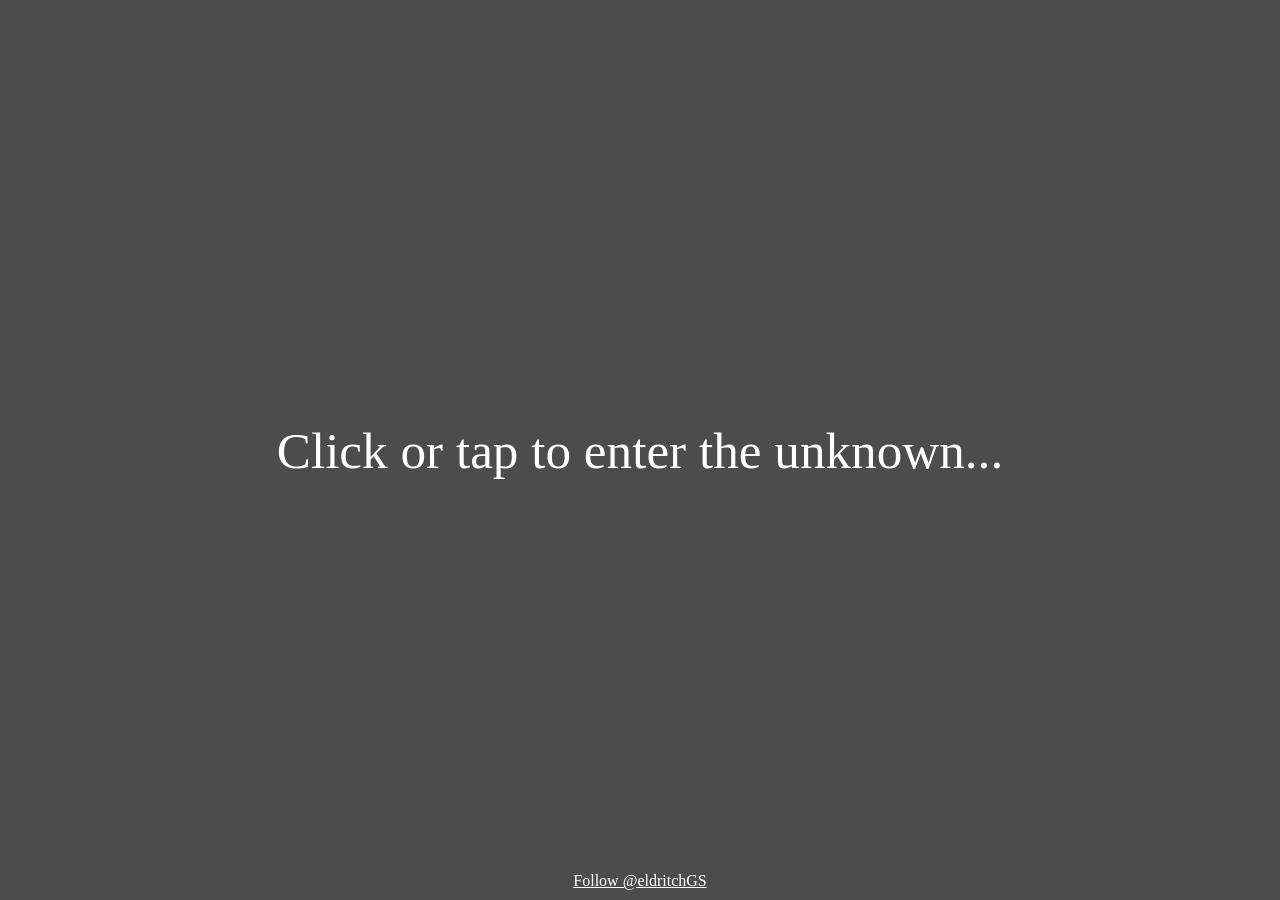
==== index.html @ e6212165 "Fixed media, remotely hosted videos" ====
<!DOCTYPE html>
<html lang="en">
<head>
    <meta charset="UTF-8">
    <meta name="viewport" content="width=device-width, initial-scale=1.0">
    <title>Eldritch Game Studio</title>
    <style>
        html, body {
            margin: 0;
            padding: 0;
            height: 100%;
            overflow: hidden;
        }
        video {
            position: absolute;
            top: 0;
            left: 0;
            width: 100%;
            height: 100%;
            object-fit: cover;
        }
        .overlay {
            position: absolute;
            top: 0;
            left: 0;
            width: 100%;
            height: 100%;
            background: rgba(0, 0, 0, 0.7);
            color: #fff;
            display: flex;
            justify-content: center;
            align-items: center;
            /* Change this line */
            font-size: 4vw;
            /* --- */
            white-space: nowrap;
            overflow: hidden;
            text-overflow: ellipsis;
        }
        .twitter-button-container {
            position: absolute;
            bottom: 10px;
            width: 100%;
            text-align: center;
        }
        .twitter-follow-button {
            color: #fff; 
        }
    </style>
</head>
<body>
    <video id="Eldritch Studio" autoplay loop muted>
        <source src="https://s3.us-west-2.amazonaws.com/eldritch.studio/dcrawl.mp4" type="video/mp4">
        Your browser does not support the video tag.
    </video>
    <audio id="Eldritch Audio" loop muted>
        <source src="https://eldritch.studio/AudioTrack.mp3" type="audio/mpeg">
        Your browser does not support the audio tag.
    </audio>
    <div class="overlay" id="overlay">Click or tap to enter the unknown...</div>
    <div class="twitter-button-container">
        <a href="https://twitter.com/eldritchGS?ref_src=twsrc%5Etfw" class="twitter-follow-button" data-show-count="false">Follow @eldritchGS</a>
    </div>
    <script async src="https://platform.twitter.com/widgets.js" charset="utf-8"></script>
    <script>
        var myVideo = document.getElementById('Eldritch Studio');
        var myAudio = document.getElementById('Eldritch Audio');
        var myOverlay = document.getElementById('overlay');

        document.body.addEventListener("click", function() {
            if(myVideo.muted){
              myVideo.muted = false;
              myAudio.muted = false;
              myOverlay.style.display = 'none';
              if(myAudio.paused){
                 myAudio.play();
              }
            }
        });
    </script>
</body>
</html>
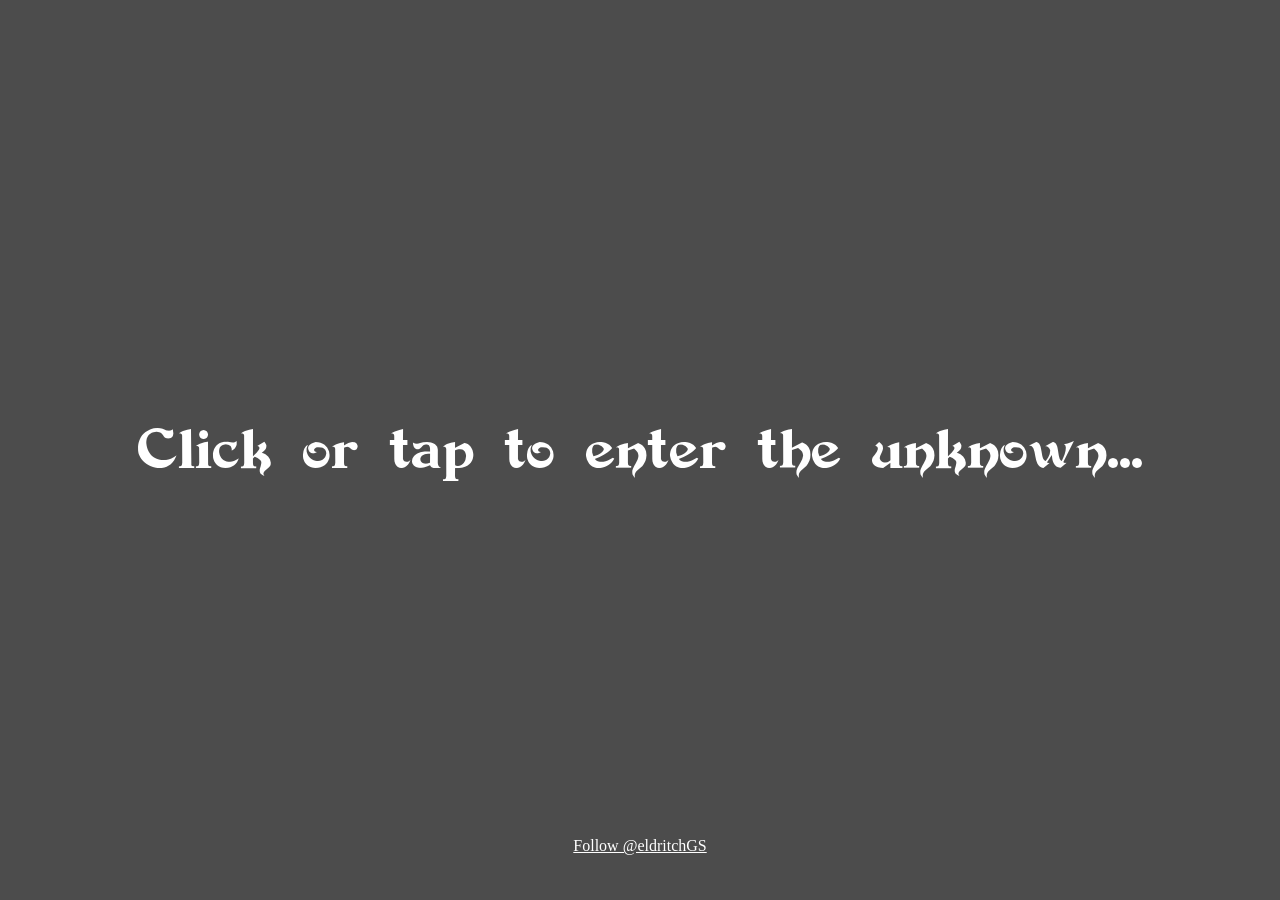
==== commit 57c00bc1: "added custom font" ====
--- a/index.html
+++ b/index.html
@@ -4,7 +4,15 @@
     <meta charset="UTF-8">
     <meta name="viewport" content="width=device-width, initial-scale=1.0">
     <title>Eldritch Game Studio</title>
+    <link rel="preload" href="./DevinneSwash-qZd5.ttf" as="font" type="font/ttf" crossorigin="anonymous">
     <style>
+        @font-face {
+            font-family: 'DevinneSwash';
+            src: url('./DevinneSwash-qZd5.ttf') format('truetype');
+            font-weight: normal;
+            font-style: normal;
+        }
+        
         html, body {
             margin: 0;
             padding: 0;
@@ -30,16 +38,15 @@
             display: flex;
             justify-content: center;
             align-items: center;
-            /* Change this line */
             font-size: 4vw;
-            /* --- */
             white-space: nowrap;
             overflow: hidden;
             text-overflow: ellipsis;
+            font-family: 'DevinneSwash', Palatino, 'Palatino Linotype', serif;
         }
         .twitter-button-container {
             position: absolute;
-            bottom: 10px;
+            bottom: 5%;
             width: 100%;
             text-align: center;
         }
@@ -59,7 +66,7 @@
     </audio>
     <div class="overlay" id="overlay">Click or tap to enter the unknown...</div>
     <div class="twitter-button-container">
-        <a href="https://twitter.com/eldritchGS?ref_src=twsrc%5Etfw" class="twitter-follow-button" data-show-count="false">Follow @eldritchGS</a>
+        <a href="https://twitter.com/EldritchGS?ref_src=twsrc%5Etfw" class="twitter-follow-button" data-show-count="false">Follow @eldritchGS</a>
     </div>
     <script async src="https://platform.twitter.com/widgets.js" charset="utf-8"></script>
     <script>
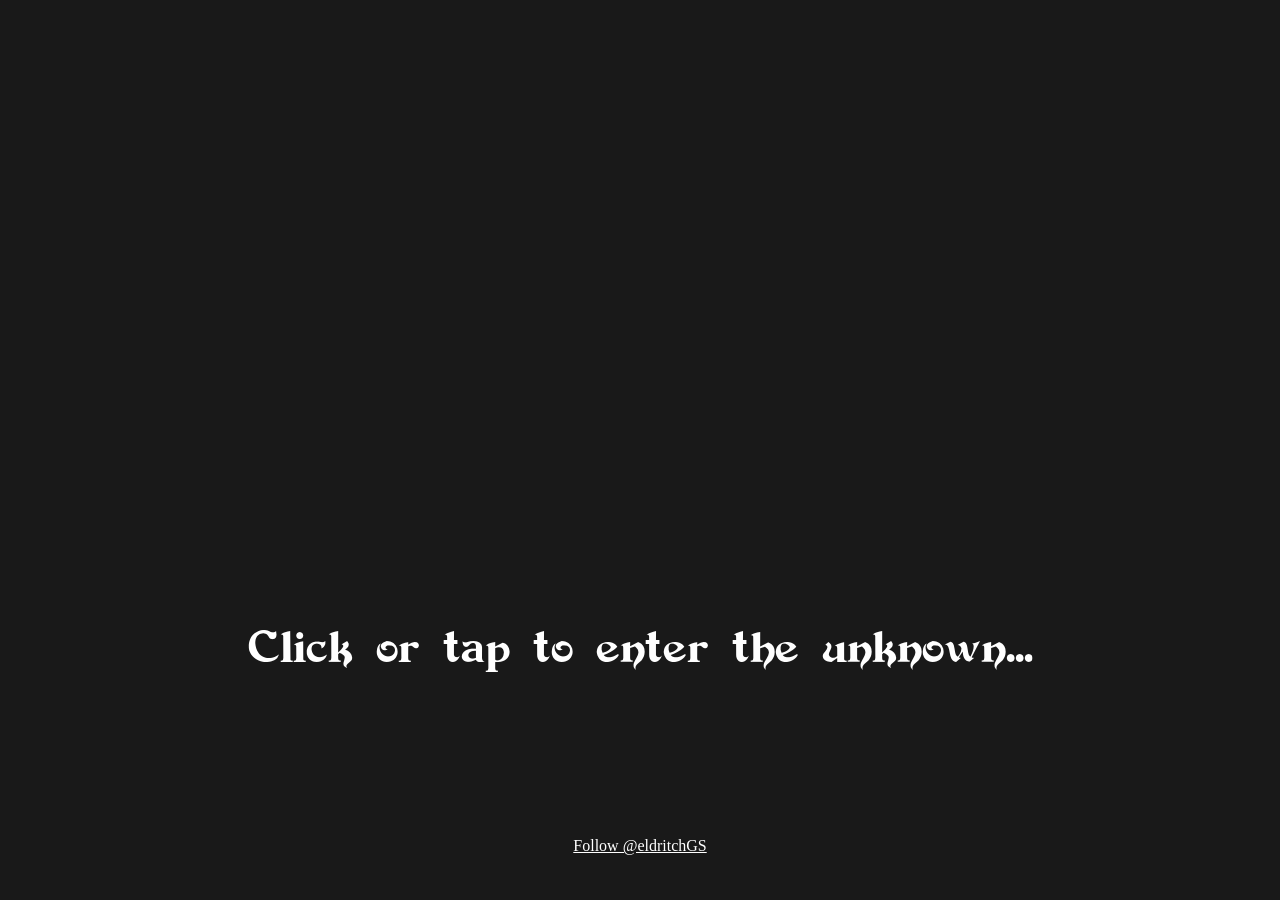
==== commit 2d967b68: "added favicon and fade effect" ====
--- a/index.html
+++ b/index.html
@@ -4,7 +4,7 @@
     <meta charset="UTF-8">
     <meta name="viewport" content="width=device-width, initial-scale=1.0">
     <title>Eldritch Game Studio</title>
-    <link rel="preload" href="./DevinneSwash-qZd5.ttf" as="font" type="font/ttf" crossorigin="anonymous">
+    <link rel="icon" type="image/x-icon" href="/favicon.png">
     <style>
         @font-face {
             font-family: 'DevinneSwash';
@@ -12,7 +12,6 @@
             font-weight: normal;
             font-style: normal;
         }
-        
         html, body {
             margin: 0;
             padding: 0;
@@ -28,21 +27,28 @@
             object-fit: cover;
         }
         .overlay {
+            position: relative;
+            height: 100%;
+            width: 100%;
+            background: rgba(0, 0, 0, 0.9);
+            font-family: 'DevinneSwash', Palatino, 'Palatino Linotype', serif;
+            transition: opacity 7s ease-out;
+        }
+        .overlay div {
             position: absolute;
-            top: 0;
-            left: 0;
-            width: 100%;
-            height: 100%;
-            background: rgba(0, 0, 0, 0.7);
+            bottom: 25%;
+            left: 50%;
+            transform: translateX(-50%);
             color: #fff;
-            display: flex;
-            justify-content: center;
-            align-items: center;
             font-size: 4vw;
             white-space: nowrap;
             overflow: hidden;
             text-overflow: ellipsis;
-            font-family: 'DevinneSwash', Palatino, 'Palatino Linotype', serif;
+        }
+        @media screen and (min-width: 1024px) {
+            .overlay div {
+                font-size: 40px;
+            }
         }
         .twitter-button-container {
             position: absolute;
@@ -64,7 +70,9 @@
         <source src="https://eldritch.studio/AudioTrack.mp3" type="audio/mpeg">
         Your browser does not support the audio tag.
     </audio>
-    <div class="overlay" id="overlay">Click or tap to enter the unknown...</div>
+    <div class="overlay">
+        <div id="overlay-text">Click or tap to enter the unknown...</div>
+    </div>
     <div class="twitter-button-container">
         <a href="https://twitter.com/EldritchGS?ref_src=twsrc%5Etfw" class="twitter-follow-button" data-show-count="false">Follow @eldritchGS</a>
     </div>
@@ -72,16 +80,16 @@
     <script>
         var myVideo = document.getElementById('Eldritch Studio');
         var myAudio = document.getElementById('Eldritch Audio');
-        var myOverlay = document.getElementById('overlay');
-
+        var myOverlay = document.getElementsByClassName('overlay')[0];
+    
         document.body.addEventListener("click", function() {
             if(myVideo.muted){
-              myVideo.muted = false;
-              myAudio.muted = false;
-              myOverlay.style.display = 'none';
-              if(myAudio.paused){
-                 myAudio.play();
-              }
+                myVideo.muted = false;
+                myAudio.muted = false;
+                myOverlay.style.opacity = 0;
+                if(myAudio.paused){
+                    myAudio.play();
+                }
             }
         });
     </script>
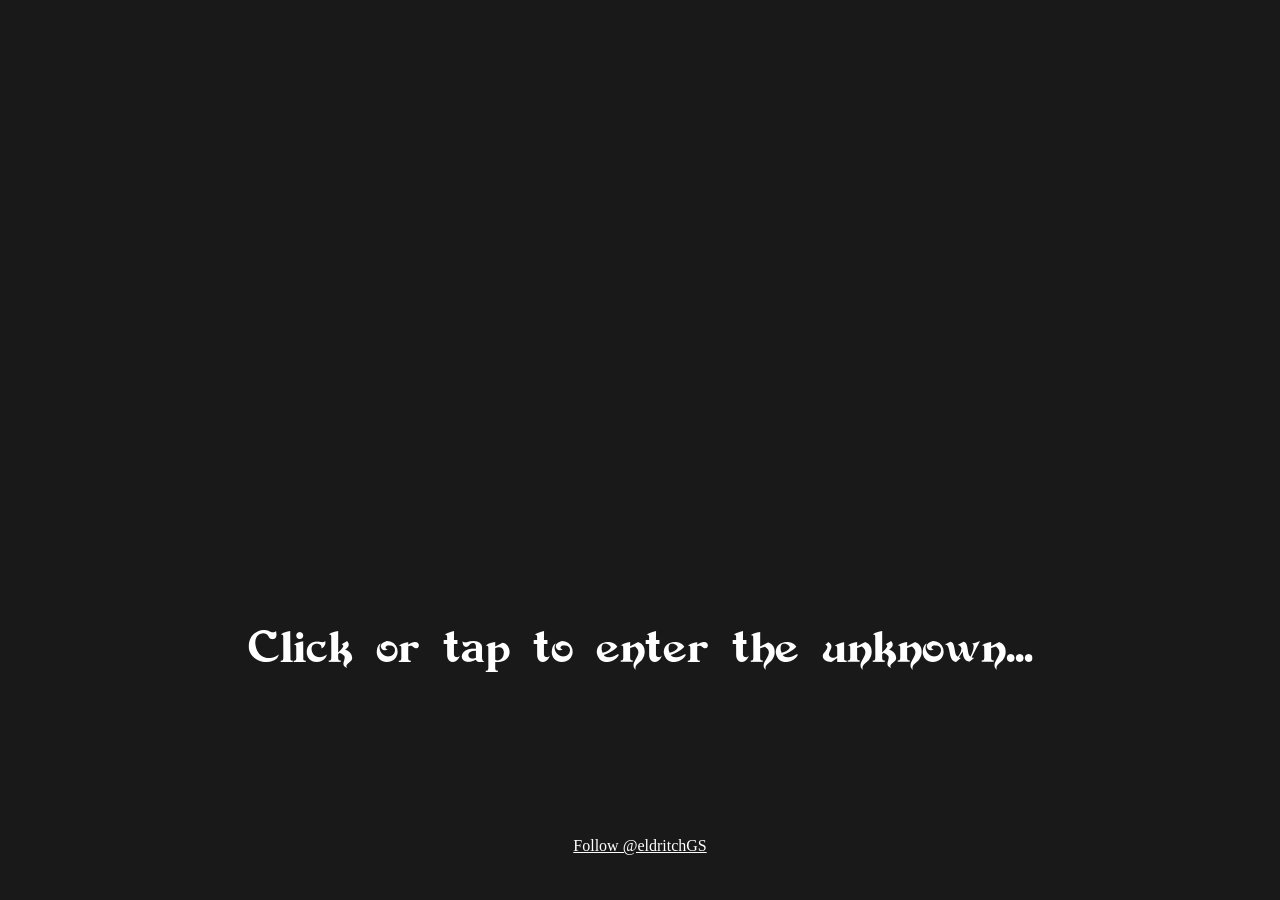
==== commit 70f1f24a: "adjusted load overlay z index" ====
--- a/index.html
+++ b/index.html
@@ -4,7 +4,7 @@
     <meta charset="UTF-8">
     <meta name="viewport" content="width=device-width, initial-scale=1.0">
     <title>Eldritch Game Studio</title>
-    <link rel="icon" type="image/x-icon" href="/favicon.png">
+    <link rel="icon" type="image/x-icon" href="favicon2.png">
     <style>
         @font-face {
             font-family: 'DevinneSwash';
@@ -59,6 +59,32 @@
         .twitter-follow-button {
             color: #fff; 
         }
+        .mute-button-container {
+            position: absolute;
+            bottom: 0;
+            left: 0;
+            padding: 10px;
+            opacity: 0;
+            transition: opacity 7s;
+        }
+        .mute-button-container.visible {
+            opacity: 1;
+        }
+        #mute-button {
+            background: transparent;
+            border: none;
+            cursor: pointer;
+            padding: 15px;
+        }
+        #load-overlay {
+            background: black;
+            position: fixed;
+            left: 0; top: 0;
+            width: 100%; height: 100%;
+            z-index: -1;
+            opacity: 1;
+            transition: opacity 2s; /* sets the speed of fading */ 
+        }
     </style>
 </head>
 <body>
@@ -76,22 +102,57 @@
     <div class="twitter-button-container">
         <a href="https://twitter.com/EldritchGS?ref_src=twsrc%5Etfw" class="twitter-follow-button" data-show-count="false">Follow @eldritchGS</a>
     </div>
+    <div class="mute-button-container">
+        <button id="mute-button"><img id="muteImage" src="unmute.png"></button>
+    </div>
+    <div id="load-overlay"></div>
     <script async src="https://platform.twitter.com/widgets.js" charset="utf-8"></script>
     <script>
         var myVideo = document.getElementById('Eldritch Studio');
         var myAudio = document.getElementById('Eldritch Audio');
         var myOverlay = document.getElementsByClassName('overlay')[0];
-    
+        var muteButtonContainer = document.querySelector('.mute-button-container');
+        var muteButton = document.getElementById('mute-button');
+        var muteImage = document.getElementById('muteImage');
+
+        var isInitialized = false;
+        var isMuted = true; // Initialize as true assuming autoplay with muted
+
         document.body.addEventListener("click", function() {
-            if(myVideo.muted){
+            if(!isInitialized){
+                isInitialized = true;
                 myVideo.muted = false;
                 myAudio.muted = false;
+                muteImage.src = "unmute.png";
                 myOverlay.style.opacity = 0;
+                muteButtonContainer.classList.add('visible');
                 if(myAudio.paused){
                     myAudio.play();
                 }
+                isMuted = false; 
             }
         });
+
+        muteButton.addEventListener("click", function() {
+            if(!isMuted){ // If the sound is playing, then mute
+                myVideo.muted = true;
+                myAudio.muted = true;
+                muteImage.src = "mute.png";
+                isMuted = true;
+            } else { // If the sound is muted, then unmute
+                myVideo.muted = false;
+                myAudio.muted = false;
+                muteImage.src = "unmute.png";
+                isMuted = false;
+            }
+        });
+
+        window.addEventListener('load', fadeoutBlackOverlay);
+
+        function fadeoutBlackOverlay(){
+            document.getElementById('load-overlay').style.opacity = "0";
+        }
+        
     </script>
 </body>
 </html>
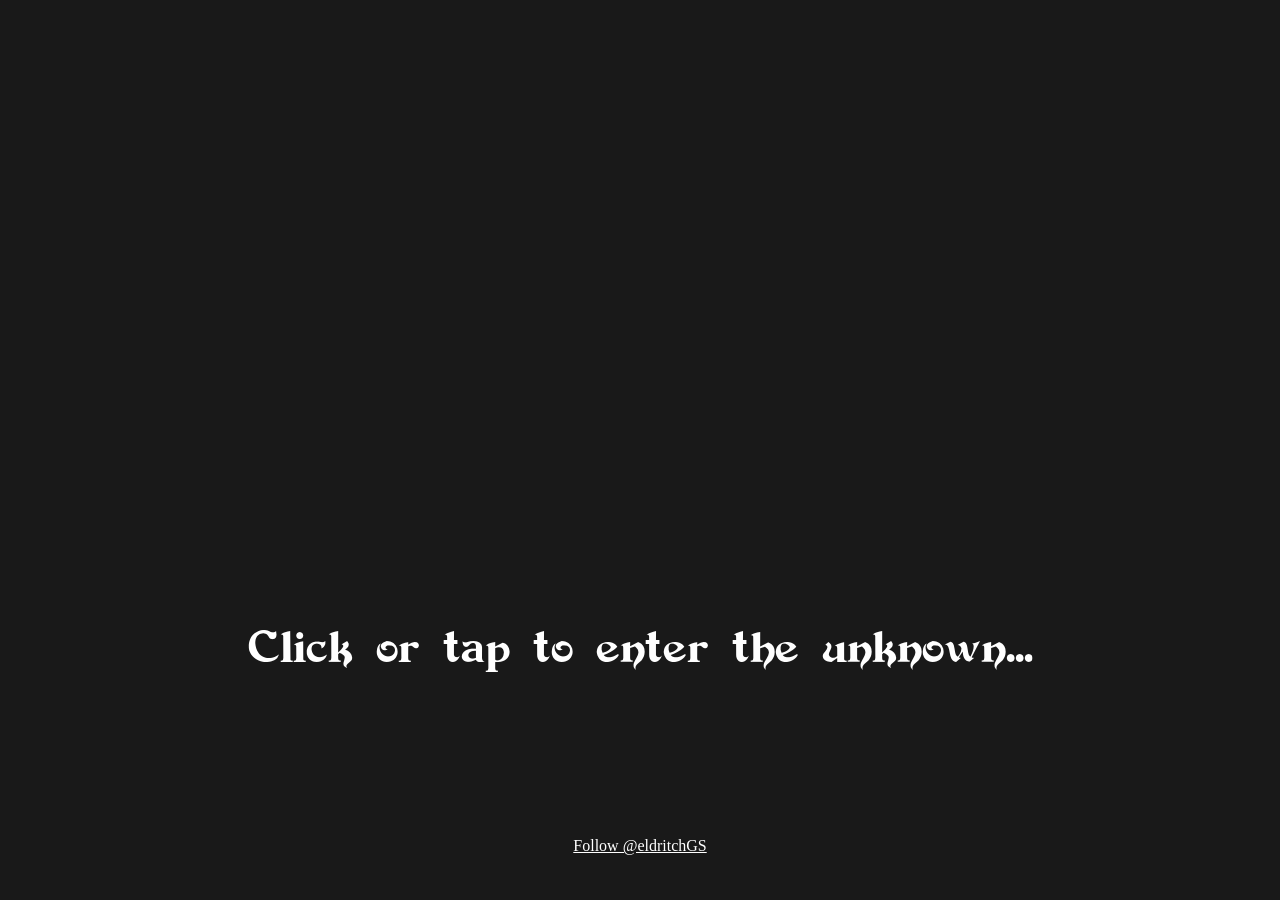
==== commit 63bad9fc: "docs and opts" ====
--- a/index.html
+++ b/index.html
@@ -3,21 +3,28 @@
 <head>
     <meta charset="UTF-8">
     <meta name="viewport" content="width=device-width, initial-scale=1.0">
-    <title>Eldritch Game Studio</title>
+    <title>Eldritch Game Studio</title> <!-- Website Title -->
+    <!-- Link to the favicon -->
     <link rel="icon" type="image/x-icon" href="favicon2.png">
+
     <style>
+        /* Importing external font from a file */
         @font-face {
             font-family: 'DevinneSwash';
             src: url('./DevinneSwash-qZd5.ttf') format('truetype');
             font-weight: normal;
             font-style: normal;
         }
+
+        /* CSS reset to avoid default browser styles */
         html, body {
             margin: 0;
             padding: 0;
             height: 100%;
             overflow: hidden;
         }
+
+        /* Adding styles for the background video */
         video {
             position: absolute;
             top: 0;
@@ -26,6 +33,8 @@
             height: 100%;
             object-fit: cover;
         }
+
+        /* Overlay CSS styles */
         .overlay {
             position: relative;
             height: 100%;
@@ -34,6 +43,7 @@
             font-family: 'DevinneSwash', Palatino, 'Palatino Linotype', serif;
             transition: opacity 7s ease-out;
         }
+
         .overlay div {
             position: absolute;
             bottom: 25%;
@@ -45,20 +55,26 @@
             overflow: hidden;
             text-overflow: ellipsis;
         }
+        
         @media screen and (min-width: 1024px) {
             .overlay div {
                 font-size: 40px;
             }
         }
+
+        /* CSS for twitter button */
         .twitter-button-container {
             position: absolute;
             bottom: 5%;
             width: 100%;
             text-align: center;
         }
+
         .twitter-follow-button {
-            color: #fff; 
+            color: #fff;
         }
+
+        /* Mute button styles */
         .mute-button-container {
             position: absolute;
             bottom: 0;
@@ -76,83 +92,96 @@
             cursor: pointer;
             padding: 15px;
         }
+
+        /* Load overlay style */
         #load-overlay {
             background: black;
             position: fixed;
             left: 0; top: 0;
             width: 100%; height: 100%;
-            z-index: -1;
             opacity: 1;
-            transition: opacity 2s; /* sets the speed of fading */ 
+            transition: opacity 2s; /* sets the speed of fading */
+            z-index: 99;
         }
     </style>
 </head>
 <body>
-    <video id="Eldritch Studio" autoplay loop muted>
-        <source src="https://s3.us-west-2.amazonaws.com/eldritch.studio/dcrawl.mp4" type="video/mp4">
-        Your browser does not support the video tag.
-    </video>
-    <audio id="Eldritch Audio" loop muted>
-        <source src="https://eldritch.studio/AudioTrack.mp3" type="audio/mpeg">
-        Your browser does not support the audio tag.
-    </audio>
-    <div class="overlay">
-        <div id="overlay-text">Click or tap to enter the unknown...</div>
-    </div>
-    <div class="twitter-button-container">
-        <a href="https://twitter.com/EldritchGS?ref_src=twsrc%5Etfw" class="twitter-follow-button" data-show-count="false">Follow @eldritchGS</a>
-    </div>
-    <div class="mute-button-container">
-        <button id="mute-button"><img id="muteImage" src="unmute.png"></button>
-    </div>
-    <div id="load-overlay"></div>
-    <script async src="https://platform.twitter.com/widgets.js" charset="utf-8"></script>
-    <script>
-        var myVideo = document.getElementById('Eldritch Studio');
-        var myAudio = document.getElementById('Eldritch Audio');
-        var myOverlay = document.getElementsByClassName('overlay')[0];
-        var muteButtonContainer = document.querySelector('.mute-button-container');
-        var muteButton = document.getElementById('mute-button');
-        var muteImage = document.getElementById('muteImage');
+<div id="load-overlay"></div> <!-- Initial load overlay -->
+<video id="Eldritch Studio" autoplay loop muted>
+    <!-- Video source and fallback text -->
+    <source src="https://s3.us-west-2.amazonaws.com/eldritch.studio/dcrawl.mp4" type="video/mp4">
+    Your browser does not support the video tag.
+</video>
+<audio id="Eldritch Audio" loop muted>
+    <!-- Audio source and fallback text -->
+    <source src="https://eldritch.studio/AudioTrack.mp3" type="audio/mpeg">
+    Your browser does not support the audio tag.
+</audio>
 
-        var isInitialized = false;
-        var isMuted = true; // Initialize as true assuming autoplay with muted
+<!-- Main overlay with text -->
+<div class="overlay">
+    <div id="overlay-text">Click or tap to enter the unknown...</div>
+</div>
 
-        document.body.addEventListener("click", function() {
-            if(!isInitialized){
-                isInitialized = true;
-                myVideo.muted = false;
-                myAudio.muted = false;
-                muteImage.src = "unmute.png";
-                myOverlay.style.opacity = 0;
-                muteButtonContainer.classList.add('visible');
-                if(myAudio.paused){
-                    myAudio.play();
-                }
-                isMuted = false; 
+<!-- Twitter widget -->
+<div class="twitter-button-container">
+    <a href="https://twitter.com/EldritchGS?ref_src=twsrc%5Etfw" class="twitter-follow-button" data-show-count="false">Follow @eldritchGS</a>
+</div>
+
+<!-- Mute and Unmute option -->
+<div class="mute-button-container">
+    <button id="mute-button"><img id="muteImage" src="unmute.png"></button>
+</div>
+
+<!-- Twitter widget script -->
+<script async src="https://platform.twitter.com/widgets.js" charset="utf-8"></script>
+
+<script>
+    /* JavaScript that manages the video playback */
+    var videoPlayer = document.getElementById('Eldritch Studio');
+    var audioPlayer = document.getElementById('Eldritch Audio');
+    var mainOverlay = document.getElementsByClassName('overlay')[0];
+    var muteButtonContainer = document.querySelector('.mute-button-container');
+    var muteButton = document.getElementById('mute-button');
+    var muteImage = document.getElementById('muteImage');
+    var isInitialized = false;
+    var isMuted = true; // Initialize as true assuming autoplay with muted
+
+    /* Toggles the mute state while updating the image */
+    function toggleMuteState(isMuted) {
+        videoPlayer.muted = isMuted;
+        audioPlayer.muted = isMuted;
+        muteImage.src = isMuted ? "mute.png" : "unmute.png";
+    }
+``
+    /* Play audio when user interacts with the document */
+    document.body.addEventListener("click", function() {
+        if(!isInitialized){
+            isInitialized = true;
+            toggleMuteState(false);
+            mainOverlay.style.opacity = 0;
+            muteButtonContainer.classList.add('visible');
+            if(audioPlayer.paused){
+                audioPlayer.play();
             }
-        });
+            isMuted = false;
+        }
+    });
 
-        muteButton.addEventListener("click", function() {
-            if(!isMuted){ // If the sound is playing, then mute
-                myVideo.muted = true;
-                myAudio.muted = true;
-                muteImage.src = "mute.png";
-                isMuted = true;
-            } else { // If the sound is muted, then unmute
-                myVideo.muted = false;
-                myAudio.muted = false;
-                muteImage.src = "unmute.png";
-                isMuted = false;
-            }
-        });
+    /* Add event listener to mute button for muting and unmuting audio */
+    muteButton.addEventListener("click", function() {
+        isMuted = !isMuted;
+        toggleMuteState(isMuted);
+    });
 
-        window.addEventListener('load', fadeoutBlackOverlay);
+    /* Disables pointer events on load overlay */
+    document.getElementById('load-overlay').style.pointerEvents = "none";
 
-        function fadeoutBlackOverlay(){
-            document.getElementById('load-overlay').style.opacity = "0";
-        }
-        
-    </script>
+    /* Fades out the black overlay on window load */
+    function fadeoutBlackOverlay() {
+        document.getElementById('load-overlay').style.opacity = "0";
+    }
+    window.addEventListener('load', fadeoutBlackOverlay);
+</script>
 </body>
 </html>
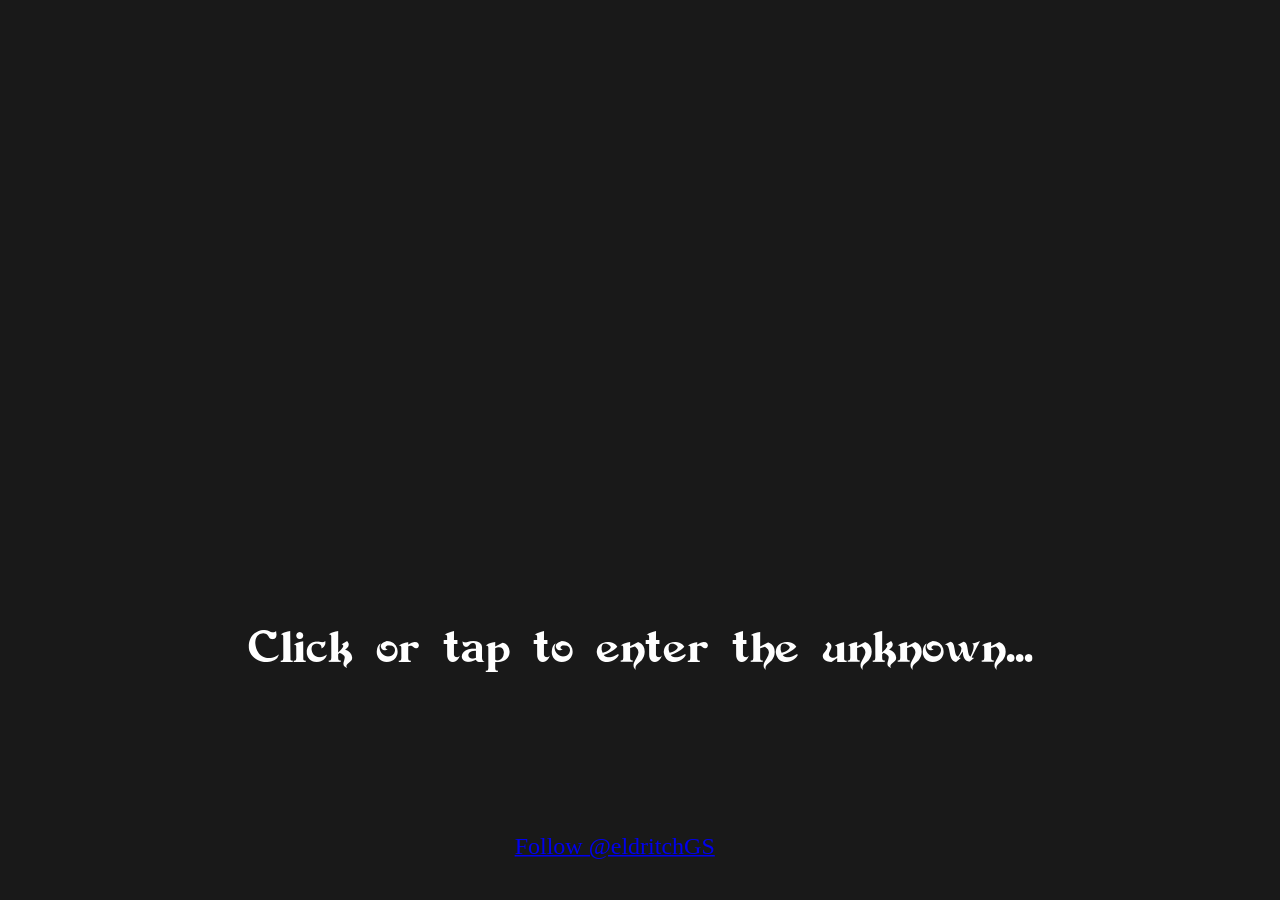
==== commit 03dd6454: "made twitter button larger, aligned buttons" ====
--- a/index.html
+++ b/index.html
@@ -9,100 +9,111 @@
 
     <style>
         /* Importing external font from a file */
-        @font-face {
-            font-family: 'DevinneSwash';
-            src: url('./DevinneSwash-qZd5.ttf') format('truetype');
-            font-weight: normal;
-            font-style: normal;
+    @font-face {
+        font-family: 'DevinneSwash';
+        src: url('./DevinneSwash-qZd5.ttf') format('truetype');
+        font-weight: normal;
+        font-style: normal;
+    }
+
+    /* CSS reset to avoid default browser styles */
+    html, body {
+        margin: 0;
+        padding: 0;
+        height: 100%;
+        overflow: hidden;
+    }
+
+    /* Adding style for the background video */
+    video {
+        position: absolute;
+        top: 0;
+        left: 0;
+        width: 100%;
+        height: 100%;
+        object-fit: cover;
+    }
+
+    /* Overlay CSS styles */
+    .overlay {
+        position: relative;
+        height: 100%;
+        width: 100%;
+        background: rgba(0, 0, 0, 0.9);
+        font-family: 'DevinneSwash', Palatino, 'Palatino Linotype', serif;
+        transition: opacity 7s ease-out;
+    }
+
+    .overlay div {
+        position: absolute;
+        bottom: 25%;
+        left: 50%;
+        transform: translateX(-50%);
+        color: #fff;
+        font-size: 4vw;
+        white-space: nowrap;
+        overflow: hidden;
+        text-overflow: ellipsis;
+    }
+
+    @media screen and (min-width: 1024px) {
+        .overlay div {
+            font-size: 40px;
         }
-
-        /* CSS reset to avoid default browser styles */
-        html, body {
-            margin: 0;
-            padding: 0;
-            height: 100%;
-            overflow: hidden;
-        }
-
-        /* Adding styles for the background video */
-        video {
-            position: absolute;
-            top: 0;
-            left: 0;
-            width: 100%;
-            height: 100%;
-            object-fit: cover;
-        }
-
-        /* Overlay CSS styles */
-        .overlay {
-            position: relative;
-            height: 100%;
-            width: 100%;
-            background: rgba(0, 0, 0, 0.9);
-            font-family: 'DevinneSwash', Palatino, 'Palatino Linotype', serif;
-            transition: opacity 7s ease-out;
-        }
-
-        .overlay div {
-            position: absolute;
-            bottom: 25%;
-            left: 50%;
-            transform: translateX(-50%);
-            color: #fff;
-            font-size: 4vw;
-            white-space: nowrap;
-            overflow: hidden;
-            text-overflow: ellipsis;
-        }
-        
-        @media screen and (min-width: 1024px) {
-            .overlay div {
-                font-size: 40px;
-            }
-        }
-
-        /* CSS for twitter button */
-        .twitter-button-container {
-            position: absolute;
-            bottom: 5%;
-            width: 100%;
-            text-align: center;
-        }
-
-        .twitter-follow-button {
-            color: #fff;
-        }
-
-        /* Mute button styles */
-        .mute-button-container {
-            position: absolute;
-            bottom: 0;
-            left: 0;
-            padding: 10px;
-            opacity: 0;
-            transition: opacity 7s;
-        }
-        .mute-button-container.visible {
-            opacity: 1;
-        }
-        #mute-button {
-            background: transparent;
-            border: none;
-            cursor: pointer;
-            padding: 15px;
-        }
-
-        /* Load overlay style */
-        #load-overlay {
-            background: black;
-            position: fixed;
-            left: 0; top: 0;
-            width: 100%; height: 100%;
-            opacity: 1;
-            transition: opacity 2s; /* sets the speed of fading */
-            z-index: 99;
-        }
+    }
+
+    /* CSS for twitter button and mute button */
+    .buttons-container {
+        position: absolute;
+        bottom: 5%;
+        width: 100%;
+        display: flex;
+        justify-content: center;
+        align-items: center;
+    }
+
+    .twitter-button-container {
+        margin-right: 50px;    /* adjust as per your needs */
+        transform: scale(1.5);
+    }
+
+    .mute-button-container {
+        opacity: 0;
+        transition: opacity 7s;
+    }
+
+    .mute-button-container {
+        position: absolute;
+        display: flex;
+        left: calc(50% - 225px);
+        align-items: center;
+        opacity: 0;
+        transition: opacity 7s;
+    }
+
+    #mute-button {
+        background: transparent;
+        border: none;
+        cursor: pointer;
+        padding: 15px;
+    }
+
+    .mute-button-container.visible {
+        opacity: 1;
+    }
+
+    /* Load overlay style */
+    #load-overlay {
+        background: black;
+        position: fixed;
+        left: 0; 
+        top: 0;
+        width: 100%; 
+        height: 100%;
+        opacity: 1;
+        transition: opacity 2s; /* sets the speed of fading */
+        z-index: 99;
+    }
     </style>
 </head>
 <body>
@@ -123,14 +134,17 @@
     <div id="overlay-text">Click or tap to enter the unknown...</div>
 </div>
 
-<!-- Twitter widget -->
-<div class="twitter-button-container">
-    <a href="https://twitter.com/EldritchGS?ref_src=twsrc%5Etfw" class="twitter-follow-button" data-show-count="false">Follow @eldritchGS</a>
-</div>
-
-<!-- Mute and Unmute option -->
-<div class="mute-button-container">
-    <button id="mute-button"><img id="muteImage" src="unmute.png"></button>
+<!-- Twitter widget and Mute and Unmute option -->
+<div class="buttons-container">
+    <!-- Twitter widget -->
+    <div class="twitter-button-container">
+        <a href="https://twitter.com/EldritchGS?ref_src=twsrc%5Etfw" class="twitter-follow-button" data-show-count="false">Follow @eldritchGS</a>
+    </div>
+
+    <!-- Mute and Unmute option -->
+    <div class="mute-button-container">
+        <button id="mute-button"><img id="muteImage" src="unmute.png"></button>
+    </div>
 </div>
 
 <!-- Twitter widget script -->
@@ -153,7 +167,6 @@
         audioPlayer.muted = isMuted;
         muteImage.src = isMuted ? "mute.png" : "unmute.png";
     }
-``
     /* Play audio when user interacts with the document */
     document.body.addEventListener("click", function() {
         if(!isInitialized){
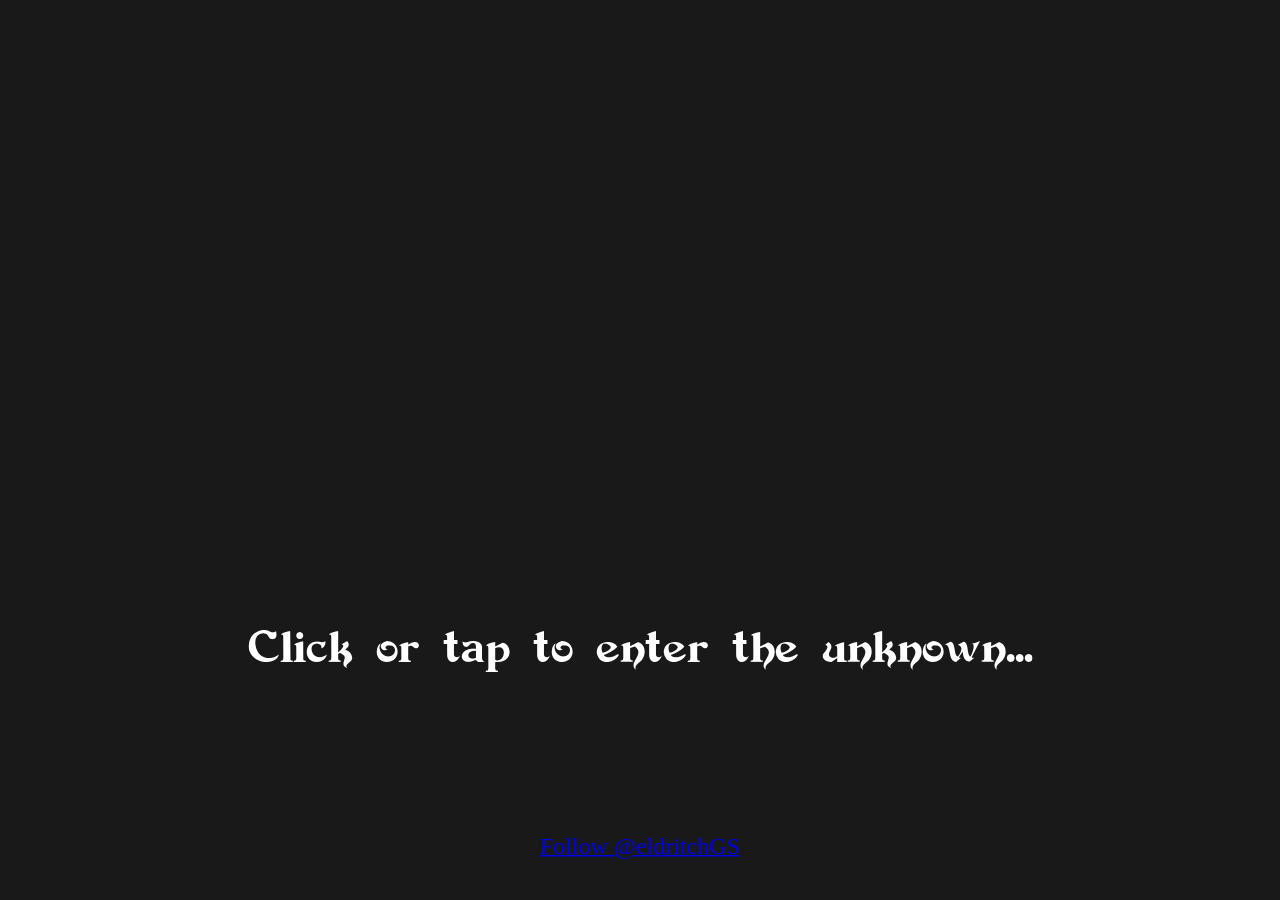
==== commit 31a33b77: "Aligned buttons horizontally" ====
--- a/index.html
+++ b/index.html
@@ -62,24 +62,21 @@
         }
     }
 
+
+
     /* CSS for twitter button and mute button */
     .buttons-container {
         position: absolute;
-        bottom: 5%;
-        width: 100%;
+        bottom: 5%; 
+        left: 50%;
+        transform: translateX(-50%);
         display: flex;
         justify-content: center;
         align-items: center;
     }
 
     .twitter-button-container {
-        margin-right: 50px;    /* adjust as per your needs */
         transform: scale(1.5);
-    }
-
-    .mute-button-container {
-        opacity: 0;
-        transition: opacity 7s;
     }
 
     .mute-button-container {
@@ -89,6 +86,17 @@
         align-items: center;
         opacity: 0;
         transition: opacity 7s;
+    }
+
+    @media screen and (max-width: 600px) {
+        .mute-button-container {
+            position: absolute;
+            display: flex;
+            left: calc(50% - 175px);
+            align-items: center;
+            opacity: 0;
+            transition: opacity 7s;
+        }
     }
 
     #mute-button {
@@ -137,7 +145,7 @@
 <!-- Twitter widget and Mute and Unmute option -->
 <div class="buttons-container">
     <!-- Twitter widget -->
-    <div class="twitter-button-container">
+    <div class="twitter-button-container" style="display: flex; justify-content: center;">
         <a href="https://twitter.com/EldritchGS?ref_src=twsrc%5Etfw" class="twitter-follow-button" data-show-count="false">Follow @eldritchGS</a>
     </div>
 
